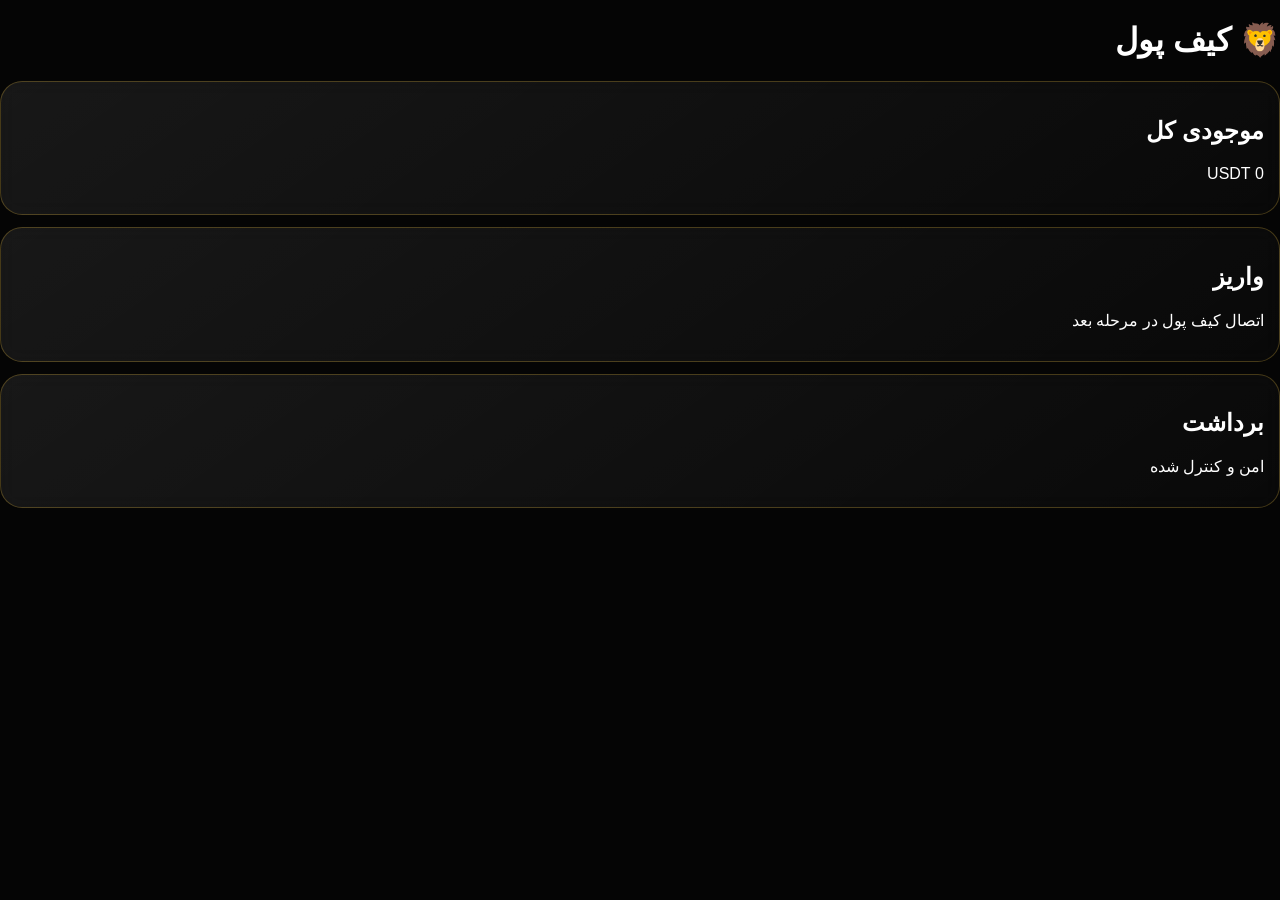
==== pages/wallet.html @ 2885526b "Lion AI PRO" ====
<!DOCTYPE html>
<html lang="fa" dir="rtl">
<head>
<meta charset="UTF-8">
<title>Wallet - Lion AI PRO</title>
<link rel="stylesheet" href="../style.css">
</head>

<body>

<div class="dashboard">

<h1>🦁 کیف پول</h1>

<div class="card">
<h2>موجودی کل</h2>
<p>0 USDT</p>
</div>

<div class="card">
<h2>واریز</h2>
<p>اتصال کیف پول در مرحله بعد</p>
</div>

<div class="card">
<h2>برداشت</h2>
<p>امن و کنترل شده</p>
</div>

</div>

</body>
</html>
---- style.css ----
*{
box-sizing:border-box;
font-family:tahoma,Arial;
}


body{

margin:0;

background:#050505;

color:white;

padding-bottom:90px;

}



.app{

max-width:420px;

margin:auto;

padding:15px;

}



/* Header */

.header{

display:flex;

justify-content:space-between;

align-items:center;

margin-bottom:15px;

}



.logo{

display:flex;

align-items:center;

gap:10px;

}


.lion{

font-size:40px;

}


.logo h2{

margin:0;

color:#f5c542;

font-size:22px;

}


.logo span{

font-size:11px;

color:#999;

}



.vip{

background:#f5c542;

color:#000;

padding:7px 15px;

border-radius:20px;

font-weight:bold;

}



/* کارت ها */

.card{

background:

linear-gradient(

145deg,

rgba(255,255,255,.08),

rgba(255,255,255,.02)

);


border:1px solid rgba(245,197,66,.25);


border-radius:22px;


padding:15px;


margin-bottom:12px;


backdrop-filter:blur(10px);

}

/* موجودی */

.balance-card{

text-align:center;

}


.balance-card h1{

font-size:34px;

color:#f5c542;

margin:8px 0;

}



.green{

color:#00ff88;

font-weight:bold;

}



/* AI و سیگنال کنار هم */

.ai-grid{

display:grid;

grid-template-columns:1fr 1fr;

gap:10px;

}



.ai-card,
.signal-card{

text-align:center;

}



.ai-number{

font-size:32px;

color:#f5c542;

font-weight:bold;

margin:10px 0;

}



.buy{

font-size:30px;

color:#00ff88;

font-weight:bold;

margin:10px 0;

}



/* نمودار */

.chart-card{

height:250px;

}


#marketChart{

height:190px !important;

}



/* سه آمار پایین */

.small-grid{

display:grid;

grid-template-columns:repeat(3,1fr);

gap:8px;

}



.small-card{

text-align:center;

padding:12px 5px;

}



.small-card span{

font-size:12px;

color:#aaa;

}



.small-card b{

display:block;

font-size:18px;

margin-top:8px;

}

/* Auto Trading */

.auto-card{

text-align:center;

}


.auto-card button{

background:#f5c542;

border:none;

border-radius:20px;

padding:12px 25px;

font-size:14px;

font-weight:bold;

cursor:pointer;

}



/* منوی پایین */

.bottom-menu{

position:fixed;

bottom:10px;

left:50%;

transform:translateX(-50%);


width:92%;


max-width:390px;


background:rgba(10,10,10,.9);


border:1px solid rgba(245,197,66,.25);


border-radius:25px;


display:flex;


justify-content:space-around;


padding:10px;


z-index:1000;


backdrop-filter:blur(15px);

}



.bottom-menu div{

text-align:center;

font-size:12px;

color:#aaa;

}



/* موبایل کوچک */

@media(max-width:350px){

.ai-grid{

grid-template-columns:1fr;

}


.chart-card{
    height:230px;
    display:flex;
    flex-direction:column;
}


.chart-card h3{
    margin-bottom:8px;
}


.chart-card canvas{

    width:100% !important;

    height:170px !important;

    display:block;

}
.small-grid{

grid-template-columns:1fr;

}

}


.chart-card{
    overflow:hidden;
}


#marketChart{
    max-width:100%;
    max-height:160px;
}


.chart-row{
    display:grid;
    grid-template-columns:1fr 1fr;
    gap:10px;
}

.chart-row .chart-card{
    height:190px;
}

.chart-row canvas{
    width:100% !important;
    height:130px !important;
}

.chart-card:nth-child(2){
    margin-top:10px;
}

.ai-number{

width:90px;

height:90px;

border-radius:50%;

margin:15px auto;

display:flex;

align-items:center;

justify-content:center;

font-size:28px;

font-weight:bold;

color:#f5c542;

border:3px solid #f5c542;

background:rgba(245,197,66,.08);

box-shadow:0 0 25px rgba(245,197,66,.35);

}


.ai-card{

position:relative;

overflow:hidden;

}


.ai-card:before{

content:"AI ONLINE";

position:absolute;

top:8px;

right:10px;

font-size:10px;

color:#00ff88;

}


.auto-card{

background:
linear-gradient(
145deg,
rgba(0,255,136,.12),
rgba(255,255,255,.03)
);

border:1px solid rgba(0,255,136,.35);

box-shadow:
0 0 25px rgba(0,255,136,.15);

}


.auto-card h3{

color:#00ff88;

}


.auto-card button{

background:#00ff88;

color:#000;

box-shadow:
0 0 15px rgba(0,255,136,.5);

}


.auto-card button:active{

transform:scale(.95);

}

.status-live{

display:flex;

align-items:center;

justify-content:center;

gap:8px;

font-size:12px;

color:#00ff88;

margin-top:10px;

}


.status-dot{

width:8px;

height:8px;

border-radius:50%;

background:#00ff88;

box-shadow:0 0 12px #00ff88;

animation:pulse 1.5s infinite;

}


@keyframes pulse{

0%{
opacity:1;
}

50%{
opacity:.3;
}

100%{
opacity:1;
}

}


.auto-btn{

width:90%;

padding:14px;

border-radius:18px;

background:#00ff88;

color:#000;

font-weight:bold;

font-size:16px;

border:none;

box-shadow:0 0 20px rgba(0,255,136,.4);

}


.auto-btn:hover{

transform:scale(1.03);

}


.bot-status{

display:flex;

justify-content:space-between;

align-items:center;

background:rgba(0,255,136,.08);

border:1px solid rgba(0,255,136,.3);

border-radius:15px;

padding:12px;

margin-top:10px;

font-size:13px;

}


.online-dot{

width:9px;

height:9px;

background:#00ff88;

border-radius:50%;

display:inline-block;

box-shadow:0 0 10px #00ff88;

}

.logo h2{

font-size:26px;

letter-spacing:1px;

color:#f5c542;

text-shadow:

0 0 15px rgba(245,197,66,.6);

}


.lion{

font-size:50px;

filter:

drop-shadow(0 0 12px rgba(245,197,66,.7));

animation:

lionGlow 2s infinite alternate;

}


@keyframes lionGlow{

from{

transform:scale(1);

}


to{

transform:scale(1.08);

}

}


.vip{

box-shadow:

0 0 15px rgba(245,197,66,.5);

}

.signal-card{

background:
linear-gradient(
145deg,
rgba(0,255,136,.12),
rgba(255,255,255,.03)
);

border:1px solid rgba(0,255,136,.35);

text-align:center;

}


.signal-card .buy{

font-size:38px;

color:#00ff88;

text-shadow:

0 0 15px rgba(0,255,136,.6);

}

.signal-power{

margin-top:15px;

background:rgba(255,255,255,.08);

height:10px;

border-radius:20px;

overflow:hidden;

}


.signal-power span{

display:block;

height:100%;

width:92%;

background:#00ff88;

border-radius:20px;

box-shadow:0 0 15px #00ff88;

}


.risk{

margin-top:10px;

font-size:12px;

color:#f5c542;

}

.last-analysis{

margin-top:12px;

font-size:12px;

color:#aaa;

display:flex;

justify-content:center;

gap:6px;

}


.last-analysis span{

color:#f5c542;

font-weight:bold;

}

.wallet-card{

background:
linear-gradient(
145deg,
rgba(245,197,66,.12),
rgba(255,255,255,.03)
);

border:1px solid rgba(245,197,66,.35);

}


.wallet-value{

font-size:28px;

font-weight:bold;

color:#f5c542;

text-align:center;

margin:10px;

}


.wallet-info{

display:flex;

justify-content:space-around;

font-size:12px;

color:#aaa;

}


.signal-green{
    color:#00ff88;
    text-shadow:0 0 15px #00ff88;
}

.signal-yellow{
    color:#f5c542;
    text-shadow:0 0 15px #f5c542;
}

.signal-red{
    color:#ff4444;
    text-shadow:0 0 15px #ff4444;
}

.signal-status{

padding:8px 15px;

border-radius:20px;

font-weight:bold;

display:inline-block;

animation:pulseSignal 2s infinite;

}


@keyframes pulseSignal{

0%{
opacity:1;
}

50%{
opacity:.6;
}

100%{
opacity:1;
}

}

.signal-power span{

animation: signalMove 2s ease-in-out infinite;

}


@keyframes signalMove{

0%{
opacity:.7;
transform:scaleX(.85);
}

50%{
opacity:1;
transform:scaleX(1);
}

100%{
opacity:.7;
transform:scaleX(.85);
}

}

.power-high{
    width:90%;
    background:#00ff88;
    box-shadow:0 0 15px #00ff88;
}

.power-mid{
    width:60%;
    background:#f5c542;
    box-shadow:0 0 15px #f5c542;
}

.power-low{
    width:30%;
    background:#ff4444;
    box-shadow:0 0 15px #ff4444;
}


.market-card{

background:
linear-gradient(
145deg,
rgba(255,255,255,.06),
rgba(255,255,255,.02)
);

border:1px solid rgba(245,197,66,.25);

}


.market-row{

display:flex;

justify-content:space-between;

align-items:center;

padding:10px 0;

border-bottom:1px solid rgba(255,255,255,.08);

}


.market-price{

color:#00ff88;

font-weight:bold;

}


.price-up{

color:#00ff88;

font-weight:bold;

}


.price-down{

color:#ff4444;

font-weight:bold;

}


.price-flat{

color:#f5c542;

font-weight:bold;

}


.price-arrow{

font-size:18px;

margin-right:5px;

}
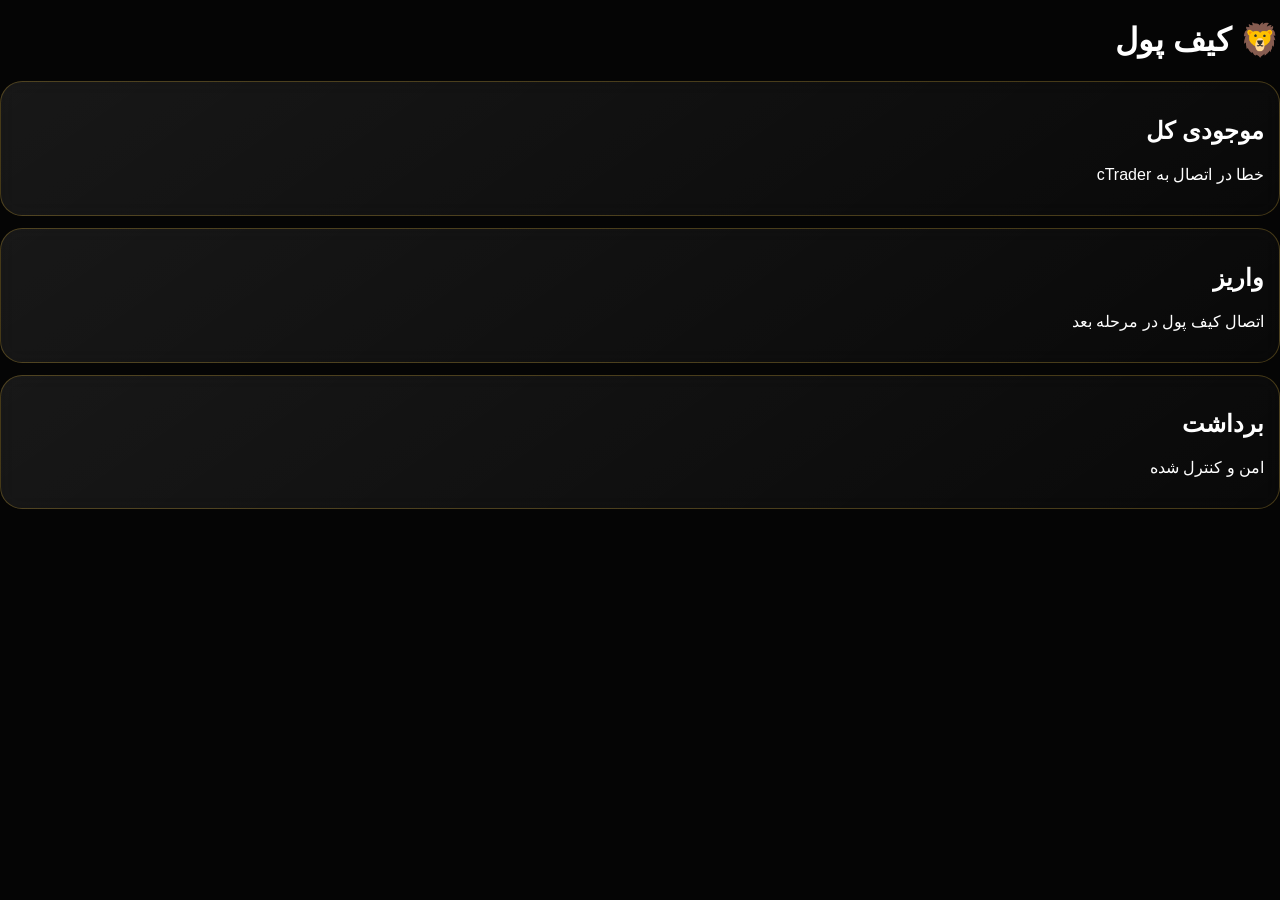
==== commit 925ba38b: "connect wallet page to cTrader balance" ====
--- a/pages/wallet.html
+++ b/pages/wallet.html
@@ -14,7 +14,7 @@
 
 <div class="card">
 <h2>موجودی کل</h2>
-<p>0 USDT</p>
+<p id="ctrader-balance">در حال دریافت موجودی...</p>
 </div>
 
 <div class="card">
@@ -29,6 +29,26 @@
 
 </div>
 
+
+<script>
+fetch("https://lionminiapp-production-a934.up.railway.app/ctrader/account?t=" + Date.now())
+  .then(r => r.json())
+  .then(j => {
+    const a = j?.data?.data?.[0];
+    if (j.ok && a) {
+      document.getElementById("ctrader-balance").textContent =
+        Number(a.balance).toLocaleString() + " " + a.depositCurrency;
+    } else {
+      document.getElementById("ctrader-balance").textContent =
+        "خطا در دریافت موجودی";
+    }
+  })
+  .catch(() => {
+    document.getElementById("ctrader-balance").textContent =
+      "خطا در اتصال به cTrader";
+  });
+</script>
+
 </body>
 </html>
 
